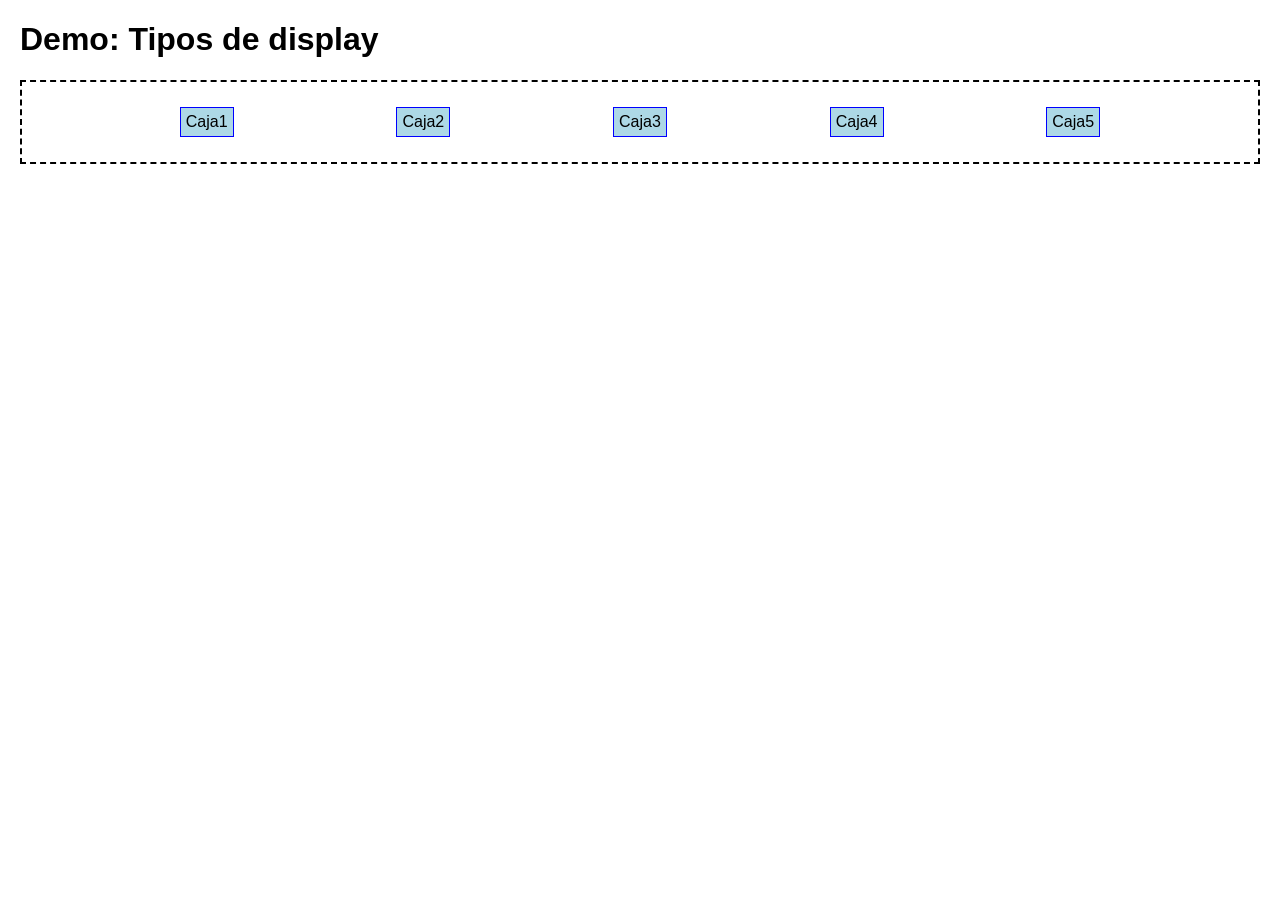
==== Semana_4/index.html @ 7f731508 "actividad semana 4" ====
<!DOCTYPE html>
<html lang="en">
<head>
    <meta charset="UTF-8">
    <meta name="viewport" content="width=device-width, initial-scale=1.0">
    <title>Tipo de display</title>
    <link rel="stylesheet" href="styles.css">
</head>
<body>
    <!--
    Inline: Ocupa solo el ancho del contenido
    Block: Ocupa todo el ancho disponible
    Inkline-block: Combina caracteristicas de inline y block
    None: no se muestra en la pagona
    Flex: Contenedor flexible para diseño responsivo
    Grid: Contenedor para diseño en cuadrícula

    -->
    <h1>Demo: Tipos de display</h1>
    <div class="container">
        <div class="items">Caja1</div> 
        <div class="items">Caja2</div> 
        <div class="items">Caja3</div> 
        <div class="items">Caja4</div> 
        <div class="items">Caja5</div> 
    </div>

</body>
</html>
---- Semana_4/styles.css ----
/*Estilos por clase
.class {} */

/*Estilos por id
#id {} */

/*Estilos por etiqueta
etiqueta {} */

/*Estilos por atributo
[atributo="valor"] {} */

/*Estilos en linea -No deseado
<div style="color: blue; font-size: 14px;">Texto con estilos en linea </div> */

/* Margin: Separacion con otros contenedores de la pagina*/
/* Padding: Separacion interna dentro del contenedor*/
body {
    font-family: sans-serif;
    margin: 20px; 
    pading: 5px;
}
/*Grid Styling*/

/*.container {
    border: 2px dashed black;
    padding: 10px;
    margin-bottom: 30px;
    display: grid;
    grid-template-columns: repeat(auto-fit, minmax(150px, 1fr));
    gap: 10px;
}*/

.container {
    border: 2px dashed black;
    padding: 10px;
    margin-bottom: 30px;
    display: flex;
    flex-wrap: wrap;
    justify-content: space-evenly;
}

/*.container .items {
    display: inline-block;
    width: 100px;
    height: 100px; 
}*/

.items {
    background: lightblue;
    border: 1px solid  blue;
    padding: 5px;
    margin: 15px;

}
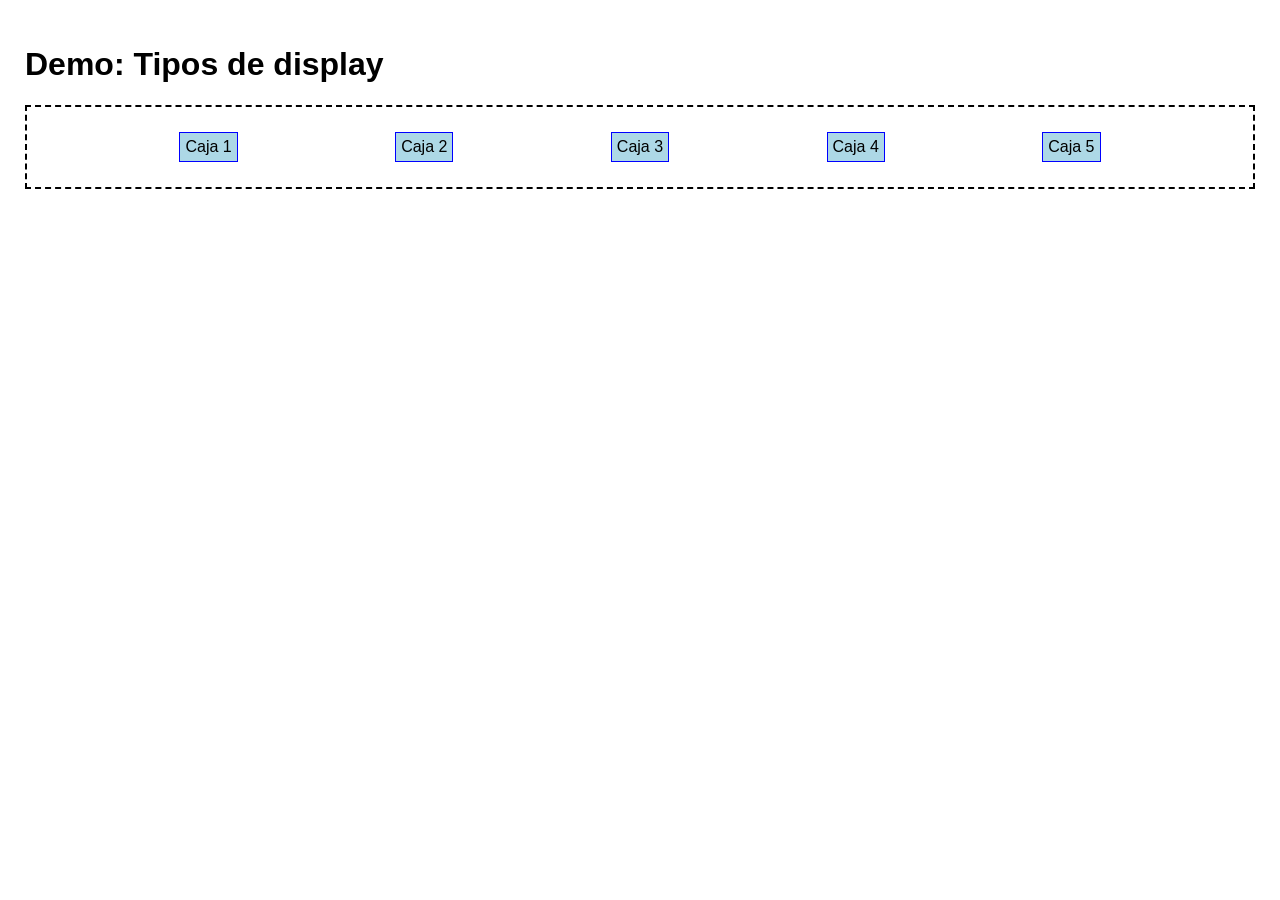
==== commit 27697d2b: "sabado anterior" ====
--- a/Semana_4/index.html
+++ b/Semana_4/index.html
@@ -3,27 +3,31 @@
 <head>
     <meta charset="UTF-8">
     <meta name="viewport" content="width=device-width, initial-scale=1.0">
-    <title>Tipo de display</title>
+    <title>Tipos de display</title>
     <link rel="stylesheet" href="styles.css">
 </head>
+
+    
 <body>
-    <!--
-    Inline: Ocupa solo el ancho del contenido
-    Block: Ocupa todo el ancho disponible
-    Inkline-block: Combina caracteristicas de inline y block
-    None: no se muestra en la pagona
-    Flex: Contenedor flexible para diseño responsivo
-    Grid: Contenedor para diseño en cuadrícula
+        <!--Inline: Ocupa solo el ancho del contenido
+        block: Ocupa todo el ancho disponible
+        Inline-block: Combina caracteristicas de inline y block
+        None: No se muestra en la pagina
+        Flex: Contenedor flexible para diseño responsivo
+        Grid: Contenedor para diseño en cuadricula-->
 
-    -->
-    <h1>Demo: Tipos de display</h1>
+
+    <h1> Demo: Tipos de display</h1>
     <div class="container">
-        <div class="items">Caja1</div> 
-        <div class="items">Caja2</div> 
-        <div class="items">Caja3</div> 
-        <div class="items">Caja4</div> 
-        <div class="items">Caja5</div> 
+    
+        <div class="items">Caja 1</div>
+        <div class="items">Caja 2</div>
+        <div class="items">Caja 3</div>
+        <div class="items">Caja 4</div>
+        <div class="items">Caja 5</div>
+        
+        
+
     </div>
-
 </body>
 </html>
--- a/Semana_4/styles.css
+++ b/Semana_4/styles.css
@@ -1,28 +1,30 @@
 /*Estilos por clase
-.class {} */
+.class{}*/
 
-/*Estilos por id
+/*Estilos por ID
 #id {} */
 
 /*Estilos por etiqueta
-etiqueta {} */
+etiqueta {}*/
 
 /*Estilos por atributo
-[atributo="valor"] {} */
+[atributo="valor"]{}*/
 
-/*Estilos en linea -No deseado
-<div style="color: blue; font-size: 14px;">Texto con estilos en linea </div> */
+/*Estilo en linea
+<div style="color: blue; font-size: 14px;">Texto con estilos en linea</div>
+*/
 
-/* Margin: Separacion con otros contenedores de la pagina*/
-/* Padding: Separacion interna dentro del contenedor*/
-body {
+/*Margin: separacion con otros contenedores de la pagina*/
+/*Paddib: Separacion interna dentro del contenedor*/
+
+body{
     font-family: sans-serif;
-    margin: 20px; 
-    pading: 5px;
+    margin: 20px;
+    padding: 5px;
 }
-/*Grid Styling*/
 
-/*.container {
+/*grid styling*/
+/*.container{
     border: 2px dashed black;
     padding: 10px;
     margin-bottom: 30px;
@@ -31,25 +33,27 @@
     gap: 10px;
 }*/
 
-.container {
+.container{
     border: 2px dashed black;
     padding: 10px;
     margin-bottom: 30px;
+    display: grid;
     display: flex;
     flex-wrap: wrap;
     justify-content: space-evenly;
+  
 }
 
-/*.container .items {
+
+/*.container .items{
     display: inline-block;
-    width: 100px;
-    height: 100px; 
+    width: 200px;
+    height: 200px;
 }*/
 
-.items {
+.items{
     background: lightblue;
-    border: 1px solid  blue;
+    border: 1px solid blue;
     padding: 5px;
     margin: 15px;
-
 }
